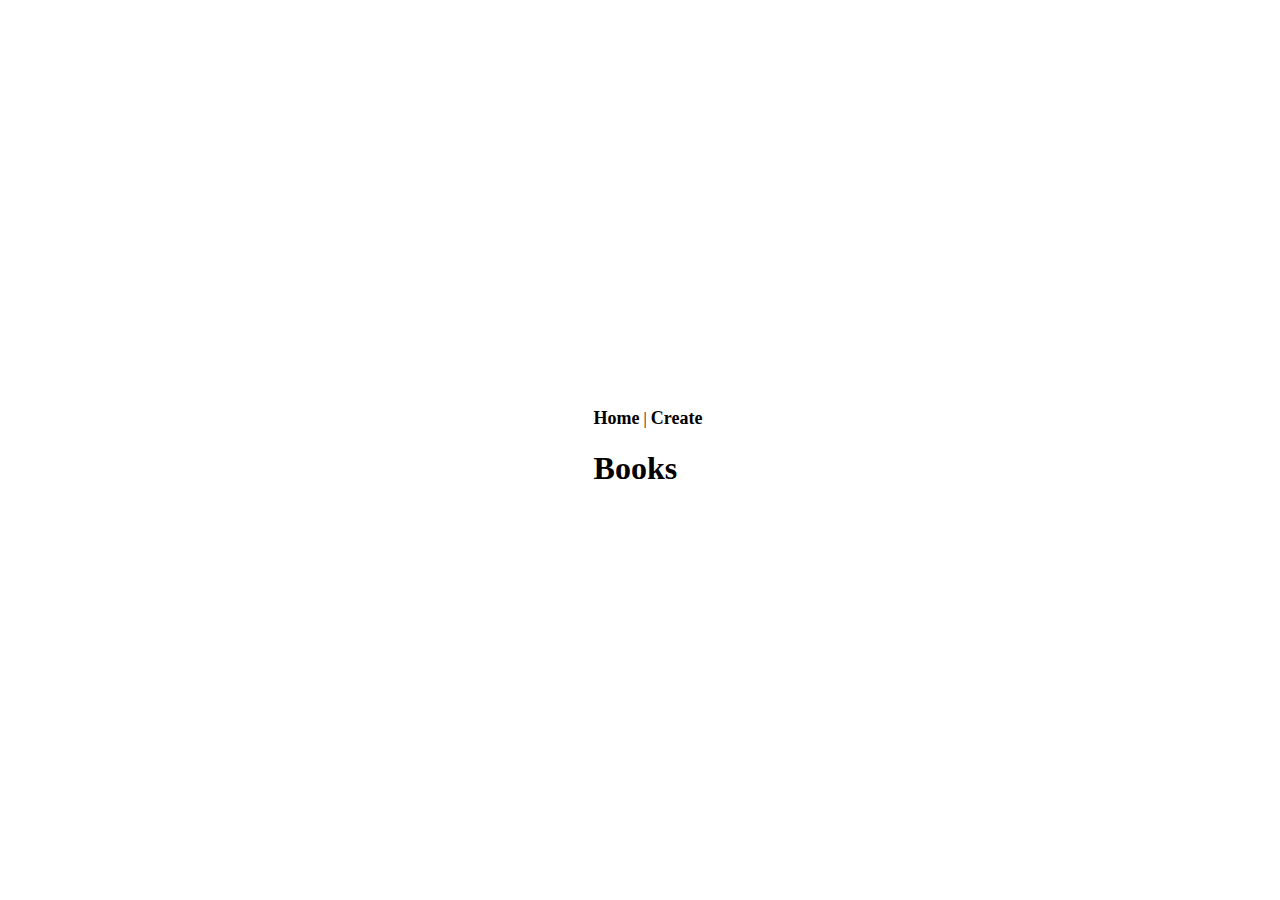
==== index.html @ 2300435a "moving files" ====
<!DOCTYPE html>
<html lang="en">
  <head>
    <meta charset="UTF-8" />
    <meta name="viewport" content="width=device-width, initial-scale=1.0" />
    <title>Home</title>
    <link rel="stylesheet" href="static/style.css" />
  </head>
  <body>
    <nav>
      <a href="index.html">Home</a> |
      <a href="createBook.html">Create</a>
    </nav>
    <h1>Books</h1>
    <ul id="list-of-books"></ul>
    <script src="static/listofbooks.js"></script>
    <script src="static/deletebook.js"></script>
  </body>
</html>
---- static/style.css ----
body {
  position: absolute;
  top: 50%;
  left: 50%;
  margin-right: -50%;
  transform: translate(-50%, -50%);
}
a {
  text-decoration: none;
}
nav a {
  color: black;
  font-weight: bolder;
  font-size: large;
}
nav a:hover {
  color: blueviolet;
}

.edit-button,
button {
  border: 1px solid transparent;
  background-color: yellowgreen;
  padding: 0.25rem 0.5rem;
  box-sizing: border-box;
  font-size: 15px;
  font-family: "DejaVu Serif";
  cursor: pointer;
}
.edit-button:hover,
button:hover {
  background-color: blueviolet;
  color: white;
}

li {
  list-style: none;
}

.bookItem {
  margin-bottom: 1rem;
}

#list-of-books {
  padding: 0;
}

#book-form *,
#book-form-edit * {
  display: block;
}
#book-form input,
#book-form-edit input {
  margin-bottom: 0.5rem;
}
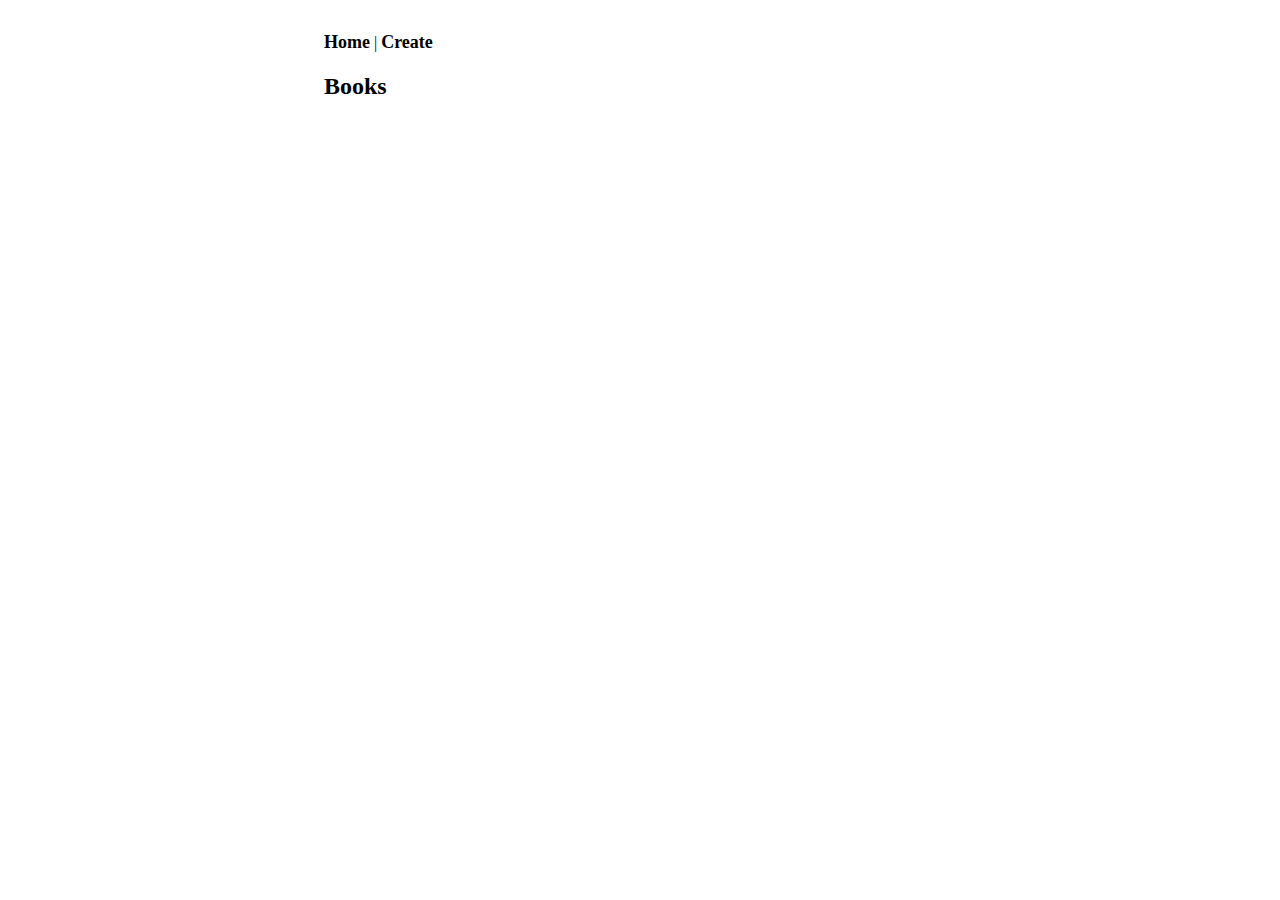
==== commit 7f5d3db0: "edit some css" ====
--- a/index.html
+++ b/index.html
@@ -7,12 +7,14 @@
     <link rel="stylesheet" href="static/style.css" />
   </head>
   <body>
-    <nav>
-      <a href="index.html">Home</a> |
-      <a href="createBook.html">Create</a>
-    </nav>
-    <h1>Books</h1>
-    <ul id="list-of-books"></ul>
+    <div class="container">
+      <nav>
+        <a href="index.html">Home</a> |
+        <a href="createBook.html">Create</a>
+      </nav>
+      <h2>Books</h2>
+      <ul id="list-of-books"></ul>
+    </div>
     <script src="static/listofbooks.js"></script>
     <script src="static/deletebook.js"></script>
   </body>
--- a/static/style.css
+++ b/static/style.css
@@ -1,10 +1,3 @@
-body {
-  position: absolute;
-  top: 50%;
-  left: 50%;
-  margin-right: -50%;
-  transform: translate(-50%, -50%);
-}
 a {
   text-decoration: none;
 }
@@ -53,3 +46,9 @@
 #book-form-edit input {
   margin-bottom: 0.5rem;
 }
+
+.container {
+  max-width: 50%;
+  margin: auto;
+  margin-top: 2rem;
+}
